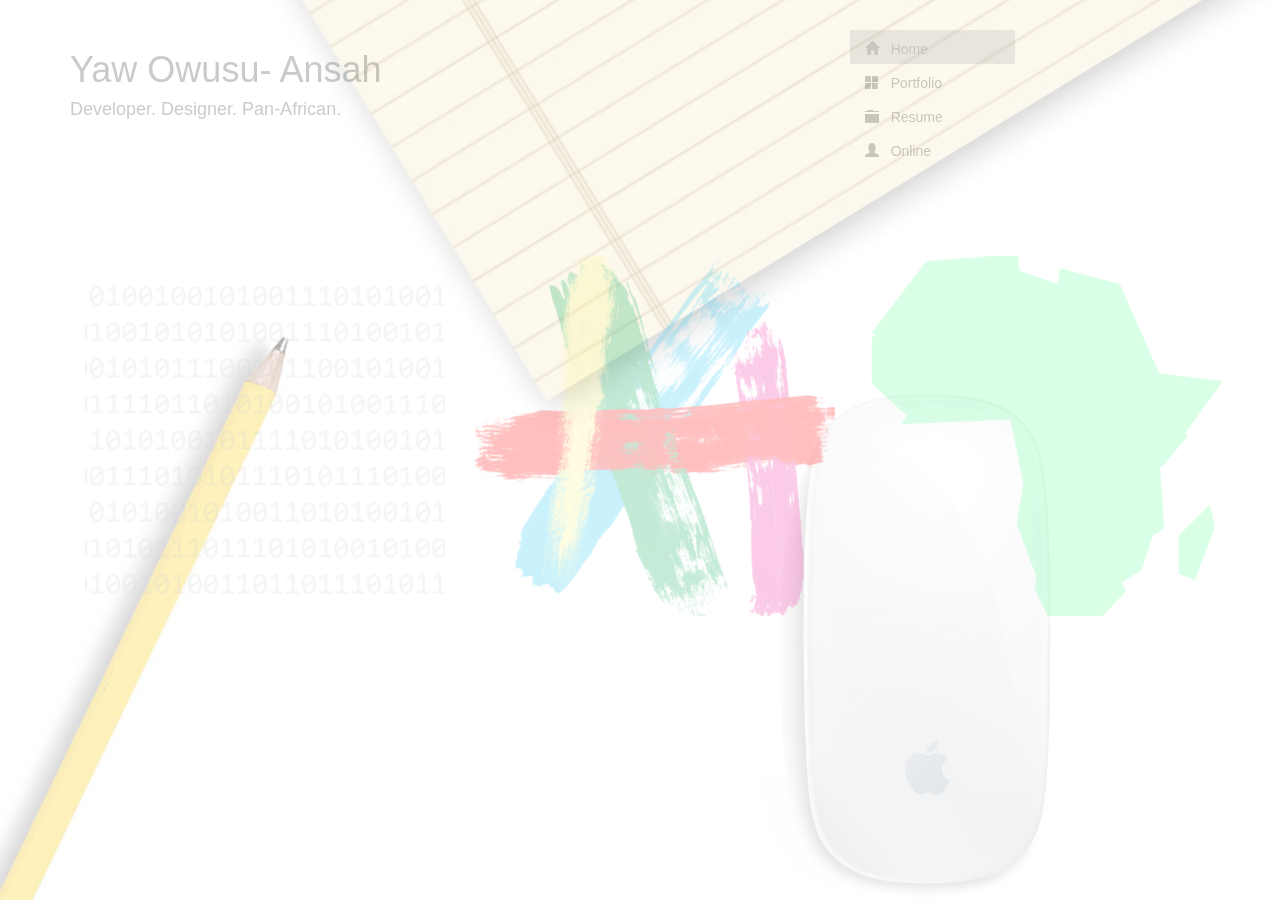
==== index.html @ 695a7298 "Initial Commit" ====
<!DOCTYPE html>

<html lang="en">
<head>
	<meta charset="utf-8">
	<meta content="IE=edge" http-equiv="X-UA-Compatible">
	<meta content="width=device-width, initial-scale=1" name="viewport">

	<title>Yaw</title>


	<link href="bootstrap/css/custom.css" rel="stylesheet">

	<script src="http://ajax.googleapis.com/ajax/libs/jquery/1.11.0/jquery.min.js"></script>

	<link rel="shortcut icon" href="img/favicon.ico" type="image/x-icon">
	<link rel="icon" href="img/favicon.ico" type="image/x-icon">

	<!-- Bootstrap -->
	<link href="bootstrap/css/bootstrap.min.css" rel="stylesheet">
	<!-- HTML5 Shim and Respond.js IE8 support of HTML5 elements and media queries -->
	<!-- WARNING: Respond.js doesn't work if you view the page via file:// -->
	<!--[if lt IE 9]>
	  <script src="https://oss.maxcdn.com/libs/html5shiv/3.7.0/html5shiv.js"></script>
	  <script src="https://oss.maxcdn.com/libs/respond.js/1.4.2/respond.min.js"></script>
	<![endif]-->

	<script type="text/javascript">
		$(document).ready(function() {
		    $("body").css("display", "none");
		    $("header").fadeIn(1000);
		    $("body").fadeIn(2000);

		    $("a.transition").click(function(event){
				event.preventDefault();
				linkLocation = this.href;
				$("body").fadeOut(500, redirectPage);      
			});
		 
			function redirectPage() {
				window.location = linkLocation;
			}    
		});
	</script>

</head>

<body>
	<!-- 
	  ********************************
		 Navigation 
	  ******************************** 
	  -->


	<div class="container" id="header">
		<div class="row">
			<div class="col-md-8" color="">
				<h1>Yaw Owusu- Ansah</h1>
				<h4>Developer. Designer. Pan-African.</h4>
			</div>

			<div class="col-md-2">
				<nav >
					<ul class="nav">
						<li class="active"><a href="#"><span class="glyphicon glyphicon-home"></span> &nbsp Home</a></li>

						<li><a href="http://designedbylw.com/#projects" class="transition"><span class="glyphicon glyphicon-th-large"></span> &nbsp Portfolio</a></li>

						<li><a href="resume" class="transition"><span class="glyphicon glyphicon-folder-close"></span> &nbsp Resume</a></li>

						<li><a href="#" class="transition"><span class="glyphicon glyphicon-user"></span> &nbsp Online</a></li>


					</ul>
				</nav>
			</div>
			<div class="col-md-1">
		</div>
	</div>

	<!-- 
	  ********************************
		 content 
	  ******************************** 
	  -->

	<div class="container" id="grid">
		<div class="row">
			<div class="col-md-4">
				<figure>
					<a href="#" ><img src="img/develop.png"></a>
					<figcaption>
	                	<h3>Developer</h3>
	                	<p>French-vanilla fuelled code lies somewhere between a hobby an an obsession. I also use it for work.</p>
            		</figcaption>
				</figure>
			</div>
			<div class="col-md-4">
				<figure>
					<a href="#" ><img src="img/design.png"></a>
					<figcaption>
	                	<h3>Designer</h3>
	                	<p>Perfect design is what keeps me resizing one square till I'm certain. It could take hours.</p>
            		</figcaption>
				</figure>
			</div>
			<div class="col-md-4">
			<figure>
					<a href="#" ><img src="img/panafrican.png"></a>
					<figcaption>
	                	<h3>Pan-African</h3>
	                	<p>A car engine needs fuel. A torchlight needs battries. Africa needs young and passionate people.</p>
            		</figcaption>
				</figure>
			</div>
		</div>
	</div>

	<!-- jQuery (necessary for Bootstrap's JavaScript plugins) -->
	<script src=
	"https://ajax.googleapis.com/ajax/libs/jquery/1.11.0/jquery.min.js"></script>

	<!-- Include all compiled plugins (below), or include individual files as needed -->
	<script src="bootstrap/js/bootstrap.min.js"></script>
</body>
</html>
---- bootstrap/css/custom.css ----
html { 
    background: url(../../img/bg.png) no-repeat center center fixed; 
    -webkit-background-size: cover;
    -moz-background-size: cover;
    -o-background-size: cover;
    background-size: cover;
}

body{
	padding-top: 30px;
    background: transparent !important;
}
nav{
	line-height: 7px;
}

a{
    color: #333 !important;

}

.active{
    background-color: #aeaeae !important;
}

#grid{
	padding-top: 90px;
}

#grid figure {
    margin: 0;
    position: relative;
}

#grid img{
	max-width: 100%;
	display: block;
    position: relative;
}

#grid h3{
	color: #000;
}
#grid figcaption {
    position: absolute;
    width: 100%;
    height: 10%;
    opacity: 0;
    backface-visibility: hidden;
    bottom: 0;
    left: 0;
    padding: 20px;
    background: #C2C2C2;
    color: #333;
    -webkit-transition: all 0.3s ease-in-out;
    -moz-transition: all 0.3s ease-in-out;
    transition: all 0.3s ease-in-out;
    overflow: hidden;
}

#grid figure:hover figcaption,
#grid figure.cs-hover figcaption {
    opacity: 0.9;
    height: 50%;
}
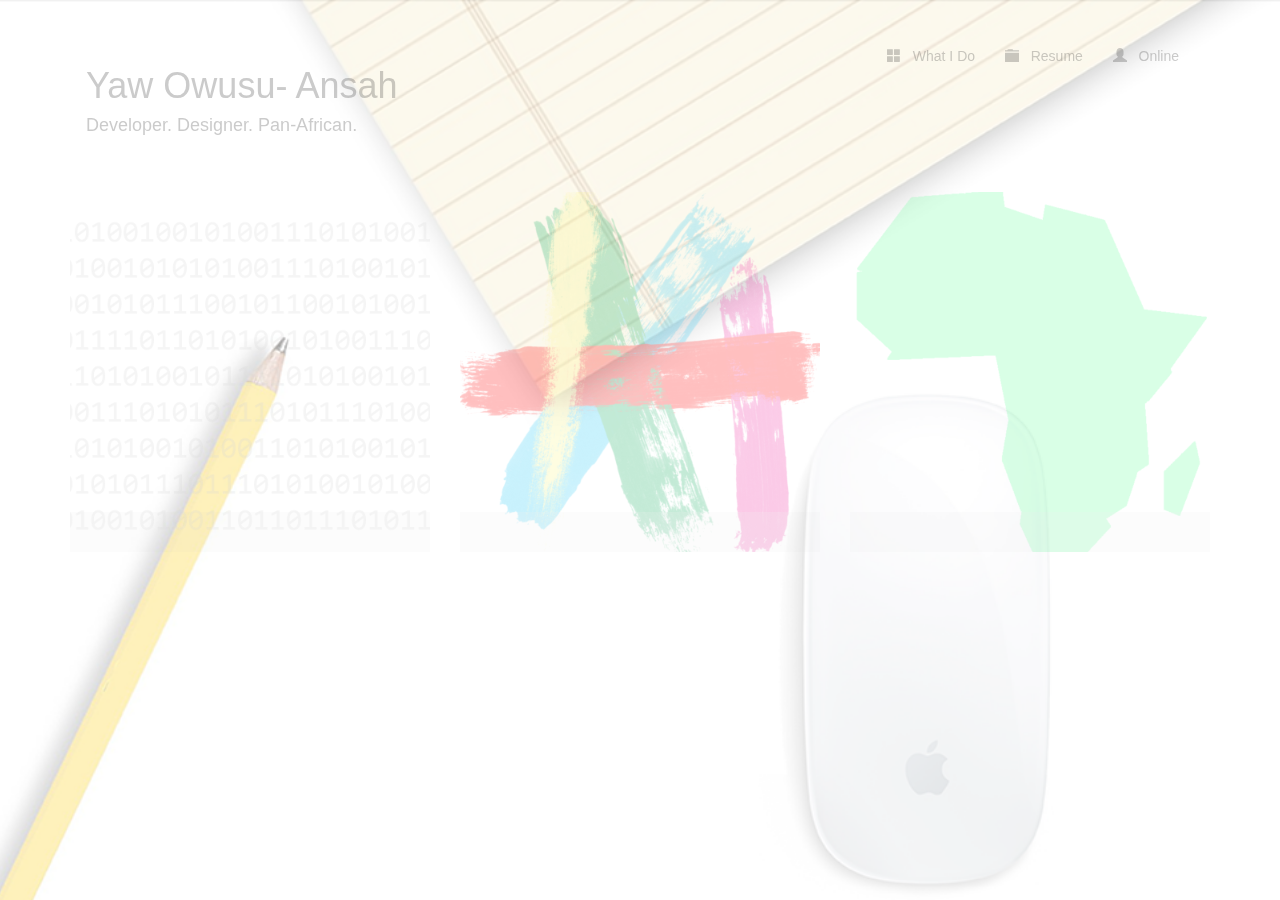
==== commit 19c4447b: "Cleaned up Pages and menu" ====
--- a/index.html
+++ b/index.html
@@ -2,126 +2,109 @@
 
 <html lang="en">
 <head>
-	<meta charset="utf-8">
-	<meta content="IE=edge" http-equiv="X-UA-Compatible">
-	<meta content="width=device-width, initial-scale=1" name="viewport">
+    <meta charset="utf-8">
+    <meta content="IE=edge" http-equiv="X-UA-Compatible">
+    <meta content="width=device-width, initial-scale=1" name="viewport">
 
-	<title>Yaw</title>
+    <title>Yaw</title>
+
+    <script src="http://ajax.googleapis.com/ajax/libs/jquery/1.11.0/jquery.min.js"></script>
+
+    <link rel="icon" href="img/favicon.ico" type="image/x-icon">
+
+    <!-- Bootstrap -->
+    <link href="https://maxcdn.bootstrapcdn.com/bootstrap/3.3.5/css/bootstrap.min.css" rel="stylesheet">
+    <script src="https://maxcdn.bootstrapcdn.com/bootstrap/3.3.5/js/bootstrap.min.js"></script>
+    <!-- HTML5 Shim and Respond.js IE8 support of HTML5 elements and media queries -->
+    <!-- WARNING: Respond.js doesn't work if you view the page via file:// -->
+    <!--[if lt IE 9]>
+    <script src="https://oss.maxcdn.com/libs/html5shiv/3.7.0/html5shiv.js"></script>
+    <script src="https://oss.maxcdn.com/libs/respond.js/1.4.2/respond.min.js"></script>
+    <![endif]-->
 
 
-	<link href="bootstrap/css/custom.css" rel="stylesheet">
-
-	<script src="http://ajax.googleapis.com/ajax/libs/jquery/1.11.0/jquery.min.js"></script>
-
-	<link rel="shortcut icon" href="img/favicon.ico" type="image/x-icon">
-	<link rel="icon" href="img/favicon.ico" type="image/x-icon">
-
-	<!-- Bootstrap -->
-	<link href="bootstrap/css/bootstrap.min.css" rel="stylesheet">
-	<!-- HTML5 Shim and Respond.js IE8 support of HTML5 elements and media queries -->
-	<!-- WARNING: Respond.js doesn't work if you view the page via file:// -->
-	<!--[if lt IE 9]>
-	  <script src="https://oss.maxcdn.com/libs/html5shiv/3.7.0/html5shiv.js"></script>
-	  <script src="https://oss.maxcdn.com/libs/respond.js/1.4.2/respond.min.js"></script>
-	<![endif]-->
-
-	<script type="text/javascript">
-		$(document).ready(function() {
-		    $("body").css("display", "none");
-		    $("header").fadeIn(1000);
-		    $("body").fadeIn(2000);
-
-		    $("a.transition").click(function(event){
-				event.preventDefault();
-				linkLocation = this.href;
-				$("body").fadeOut(500, redirectPage);      
-			});
-		 
-			function redirectPage() {
-				window.location = linkLocation;
-			}    
-		});
-	</script>
+    <link href="css/custom.css" rel="stylesheet">
+    <script src="js/script.js"></script>
 
 </head>
 
 <body>
-	<!-- 
-	  ********************************
-		 Navigation 
-	  ******************************** 
-	  -->
+<!--
+  ********************************
+     Navigation
+  ********************************
+  -->
 
 
-	<div class="container" id="header">
-		<div class="row">
-			<div class="col-md-8" color="">
-				<h1>Yaw Owusu- Ansah</h1>
-				<h4>Developer. Designer. Pan-African.</h4>
-			</div>
+<div class="container" id="header">
+    <nav class="navbar navbar-fixed">
+        <div class="container-fluid">
+            <div class="navbar-header">
+                <a class="navbar-brand" href="/jyoansah">
+                    <h1>Yaw Owusu- Ansah</h1>
+                    <h4>Developer. Designer. Pan-African.</h4>
+                </a>
+            </div>
+            <div>
+                <ul class="nav navbar-nav">
 
-			<div class="col-md-2">
-				<nav >
-					<ul class="nav">
-						<li class="active"><a href="#"><span class="glyphicon glyphicon-home"></span> &nbsp Home</a></li>
+                    <li><a href="portfolio.html" class="transition"><span class="glyphicon glyphicon-th-large"></span>
+                        &nbsp What I Do</a></li>
 
-						<li><a href="http://designedbylw.com/#projects" class="transition"><span class="glyphicon glyphicon-th-large"></span> &nbsp Portfolio</a></li>
+                    <li><a href="resume.html" class="transition"><span class="glyphicon glyphicon-folder-close"></span>
+                        &nbsp Resume</a></li>
 
-						<li><a href="resume" class="transition"><span class="glyphicon glyphicon-folder-close"></span> &nbsp Resume</a></li>
-
-						<li><a href="#" class="transition"><span class="glyphicon glyphicon-user"></span> &nbsp Online</a></li>
+                    <li><a href="contact.html" class="transition"><span class="glyphicon glyphicon-user"></span> &nbsp Online</a>
+                    </li>
+                </ul>
+            </div>
+        </div>
+    </nav>
+</div>
 
 
-					</ul>
-				</nav>
-			</div>
-			<div class="col-md-1">
-		</div>
-	</div>
+<!--
+  ********************************
+     content
+  ********************************
+  -->
 
-	<!-- 
-	  ********************************
-		 content 
-	  ******************************** 
-	  -->
+<div class="container" id="grid">
+    <div class="row">
+        <div class="col-md-4">
+            <figure>
+                <a href="#"><img src="img/develop.png"></a>
+                <figcaption>
+                    <h3>Developer</h3>
 
-	<div class="container" id="grid">
-		<div class="row">
-			<div class="col-md-4">
-				<figure>
-					<a href="#" ><img src="img/develop.png"></a>
-					<figcaption>
-	                	<h3>Developer</h3>
-	                	<p>French-vanilla fuelled code lies somewhere between a hobby an an obsession. I also use it for work.</p>
-            		</figcaption>
-				</figure>
-			</div>
-			<div class="col-md-4">
-				<figure>
-					<a href="#" ><img src="img/design.png"></a>
-					<figcaption>
-	                	<h3>Designer</h3>
-	                	<p>Perfect design is what keeps me resizing one square till I'm certain. It could take hours.</p>
-            		</figcaption>
-				</figure>
-			</div>
-			<div class="col-md-4">
-			<figure>
-					<a href="#" ><img src="img/panafrican.png"></a>
-					<figcaption>
-	                	<h3>Pan-African</h3>
-	                	<p>A car engine needs fuel. A torchlight needs battries. Africa needs young and passionate people.</p>
-            		</figcaption>
-				</figure>
-			</div>
-		</div>
-	</div>
+                    <p>French-vanilla fuelled code lies somewhere between a hobby an an obsession. I also use it for
+                        work.</p>
+                </figcaption>
+            </figure>
+        </div>
+        <div class="col-md-4">
+            <figure>
+                <a href="#"><img src="img/design.png"></a>
+                <figcaption>
+                    <h3>Designer</h3>
 
-	<!-- jQuery (necessary for Bootstrap's JavaScript plugins) -->
-	<script src=
-	"https://ajax.googleapis.com/ajax/libs/jquery/1.11.0/jquery.min.js"></script>
+                    <p>Perfect design is what keeps me resizing one square till I'm certain. It could take hours.</p>
+                </figcaption>
+            </figure>
+        </div>
+        <div class="col-md-4">
+            <figure>
+                <a href="#"><img src="img/panafrican.png"></a>
+                <figcaption>
+                    <h3>Pan-African</h3>
 
-	<!-- Include all compiled plugins (below), or include individual files as needed -->
-	<script src="bootstrap/js/bootstrap.min.js"></script>
+                    <p>A car engine needs fuel. A torchlight needs battries. Africa needs young and passionate
+                        people.</p>
+                </figcaption>
+            </figure>
+        </div>
+    </div>
+</div>
+
 </body>
 </html>--- a/css/custom.css
+++ b/css/custom.css
@@ -0,0 +1,70 @@
+html { 
+    background: url(../img/bg.png) no-repeat center center fixed;
+    -webkit-background-size: cover;
+    -moz-background-size: cover;
+    -o-background-size: cover;
+    background-size: cover;
+}
+
+body{
+	padding-top: 30px;
+    background: transparent !important;
+}
+nav{
+	line-height: 7px;
+}
+.navbar-nav{
+    float: right;
+}
+
+a{
+    color: #333 !important;
+
+}
+
+.active{
+    background-color: #aeaeae !important;
+}
+
+#grid{
+	padding-top: 90px;
+}
+
+#grid figure {
+    margin: 0;
+    position: relative;
+}
+
+#grid img{
+	max-width: 100%;
+	display: block;
+    position: relative;
+}
+
+#grid h3{
+	color: #000;
+}
+#grid figcaption {
+    position: absolute;
+    width: 100%;
+    height: 10%;
+    opacity: .2;
+    backface-visibility: hidden;
+    bottom: 0;
+    left: 0;
+    padding: 20px;
+    background: #C2C2C2;
+    color: #333;
+    -webkit-transition: all 0.3s ease-in-out;
+    -moz-transition: all 0.3s ease-in-out;
+    transition: all 0.3s ease-in-out;
+    overflow: hidden;
+}
+
+#grid figure:hover figcaption,
+#grid figure.cs-hover figcaption {
+    opacity: 0.9;
+    height: 50%;
+}
+
+
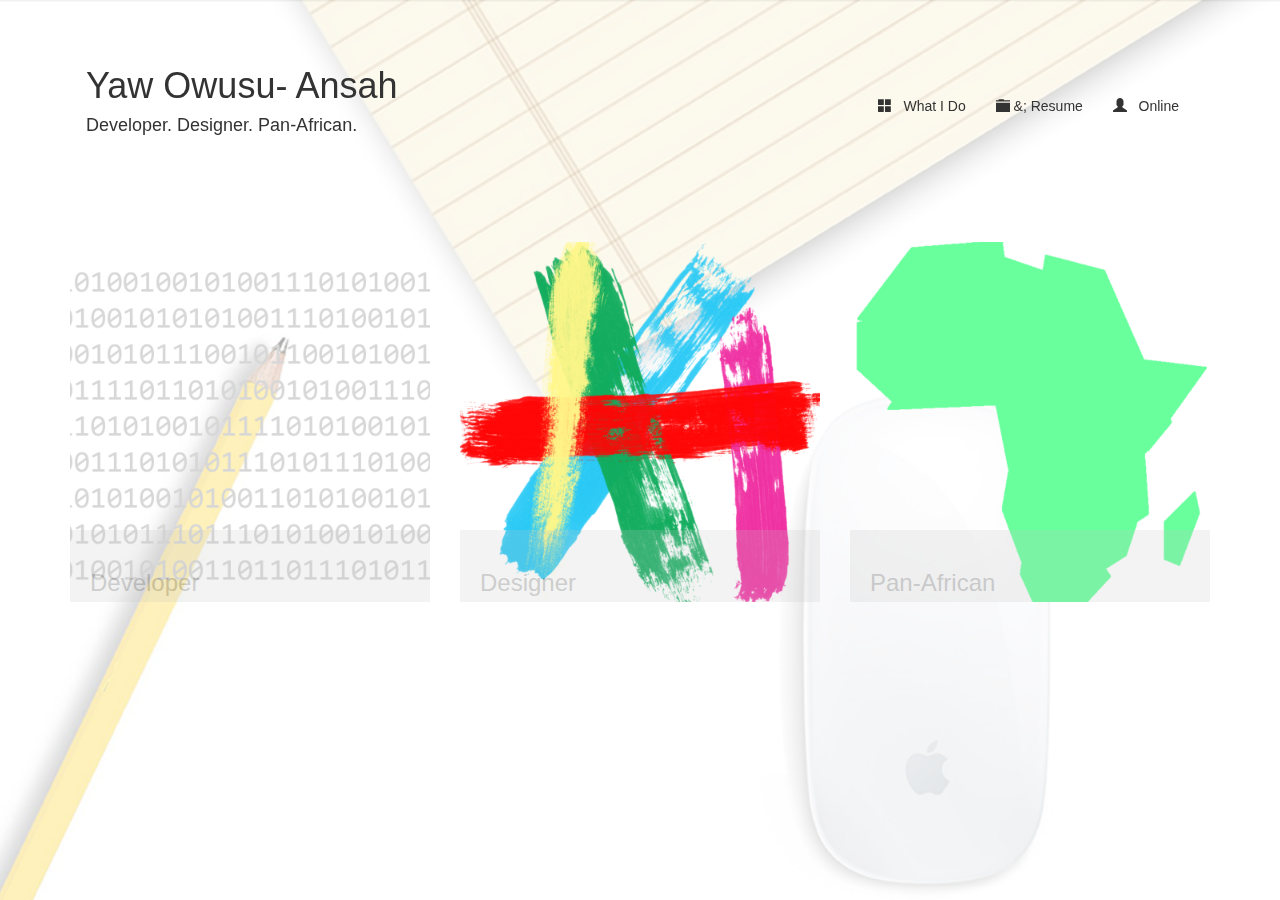
==== commit dc4ea119: "Contact page content. Minor change to menu" ====
--- a/index.html
+++ b/index.html
@@ -49,12 +49,13 @@
                 <ul class="nav navbar-nav">
 
                     <li><a href="portfolio.html" class="transition"><span class="glyphicon glyphicon-th-large"></span>
-                        &nbsp What I Do</a></li>
+                        &nbsp; What I Do</a></li>
 
                     <li><a href="resume.html" class="transition"><span class="glyphicon glyphicon-folder-close"></span>
-                        &nbsp Resume</a></li>
+                        &; Resume</a></li>
 
-                    <li><a href="contact.html" class="transition"><span class="glyphicon glyphicon-user"></span> &nbsp Online</a>
+                    <li><a href="contact.html" class="transition"><span class="glyphicon glyphicon-user"></span>
+                        &nbsp; Online</a>
                     </li>
                 </ul>
             </div>
--- a/css/custom.css
+++ b/css/custom.css
@@ -14,6 +14,7 @@
 	line-height: 7px;
 }
 .navbar-nav{
+    margin-top: 50px;
     float: right;
 }
 
@@ -47,7 +48,7 @@
 #grid figcaption {
     position: absolute;
     width: 100%;
-    height: 10%;
+    height: 20%;
     opacity: .2;
     backface-visibility: hidden;
     bottom: 0;
@@ -62,9 +63,31 @@
 }
 
 #grid figure:hover figcaption,
-#grid figure.cs-hover figcaption {
+#grid figure.cs-hover figcaption{
     opacity: 0.9;
     height: 50%;
 }
 
+#grid figcaption.sml {
+    height: 30%;
+}
+#grid figure:hover figcaption.sml,
+#grid figure.cs-hover figcaption.sml{
+    opacity: 0.95;
+    height: 90%;
+    text-decoration: none;
+}
 
+.contact li{
+    list-style: none;
+}
+
+.contact{
+    text-align: center;
+}
+
+.contact a:hover{
+    text-decoration: none;
+    color: #4169e1;
+}
+
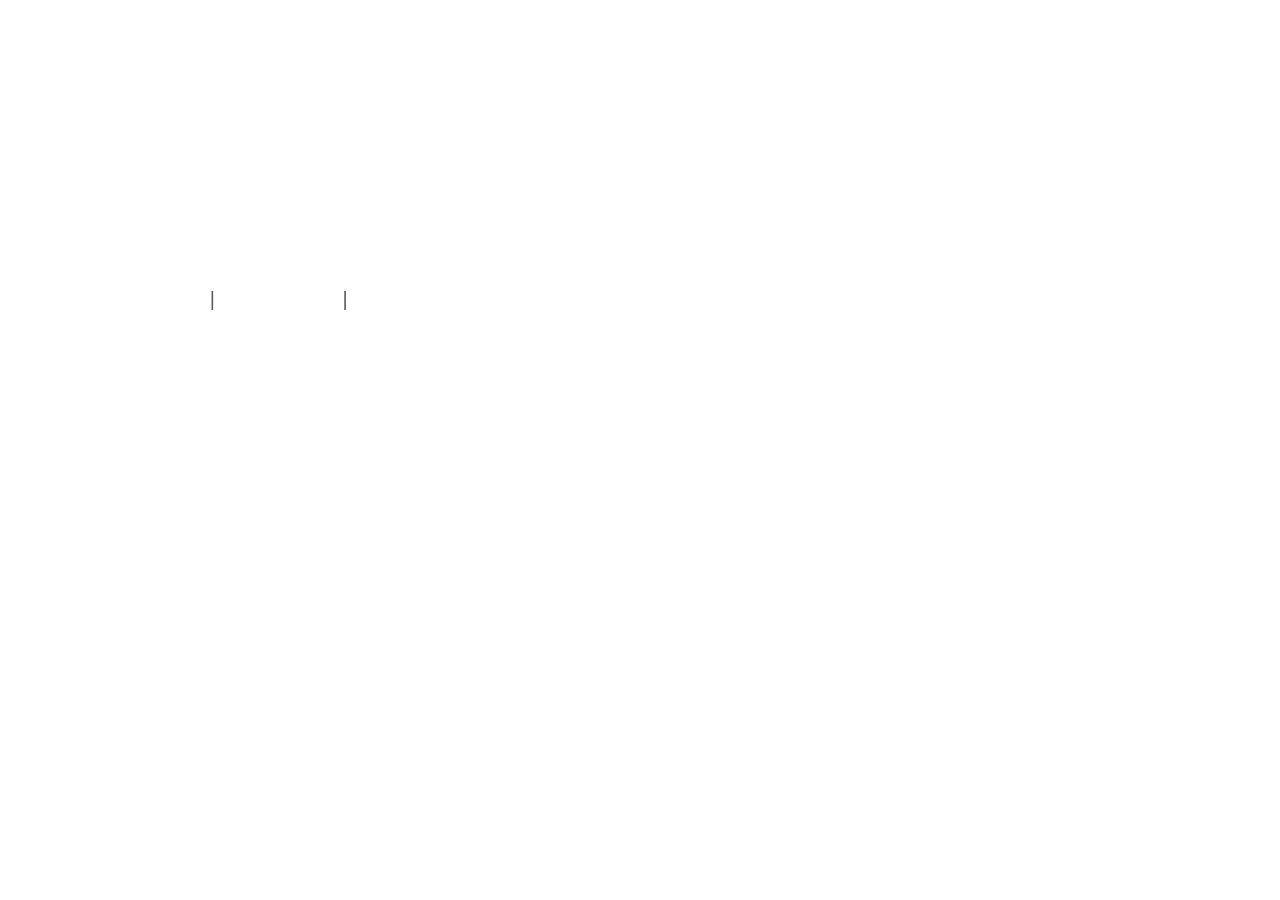
==== commit a9541ec3: "Start of redesign for cleaner more anuimated website." ====
--- a/index.html
+++ b/index.html
@@ -15,6 +15,10 @@
     <!-- Bootstrap -->
     <link href="https://maxcdn.bootstrapcdn.com/bootstrap/3.3.5/css/bootstrap.min.css" rel="stylesheet">
     <script src="https://maxcdn.bootstrapcdn.com/bootstrap/3.3.5/js/bootstrap.min.js"></script>
+
+    <!-- Font Awesome -->
+    <link rel="stylesheet" href="https://maxcdn.bootstrapcdn.com/font-awesome/4.4.0/css/font-awesome.min.css">
+
     <!-- HTML5 Shim and Respond.js IE8 support of HTML5 elements and media queries -->
     <!-- WARNING: Respond.js doesn't work if you view the page via file:// -->
     <!--[if lt IE 9]>
@@ -29,83 +33,39 @@
 </head>
 
 <body>
-<!--
-  ********************************
-     Navigation
-  ********************************
-  -->
 
-
-<div class="container" id="header">
-    <nav class="navbar navbar-fixed">
-        <div class="container-fluid">
-            <div class="navbar-header">
-                <a class="navbar-brand" href="/jyoansah">
-                    <h1>Yaw Owusu- Ansah</h1>
-                    <h4>Developer. Designer. Pan-African.</h4>
-                </a>
-            </div>
-            <div>
-                <ul class="nav navbar-nav">
-
-                    <li><a href="portfolio.html" class="transition"><span class="glyphicon glyphicon-th-large"></span>
-                        &nbsp; What I Do</a></li>
-
-                    <li><a href="resume.html" class="transition"><span class="glyphicon glyphicon-folder-close"></span>
-                        &; Resume</a></li>
-
-                    <li><a href="contact.html" class="transition"><span class="glyphicon glyphicon-user"></span>
-                        &nbsp; Online</a>
-                    </li>
-                </ul>
+    <div class="container">
+        <div class="row">
+            <div class="title col-md-6 col-md-offset-0">
+                <h1>Yaw Owusu-Ansah</h1>
+                <h3>
+                    <button class="menu" name="Develop">
+                        <span letters="Developer">Developer</span>
+                    </button>
+                    |
+                    <button class="menu" name="Design">
+                        <span letters="Designer">Designer</span>
+                    </button>
+                    |
+                    <button class="menu" name="Africa">
+                        <span letters="Pan-African">Pan-African</span>
+                    </button>
+                    <button class="menu home" name="close">
+                        <i class="fa fa-times"></i>
+                    </button>
+                </h3>
             </div>
         </div>
-    </nav>
-</div>
 
+        <div class="row">
+            <div class="content col-md-6 col-md-offset-0">
+                <p class="desc Develop">French-vanilla fuelled code lies somewhere between a hobby an an obsession. I also use it for work.</p>
+                <p class="desc Design">Perfect design is what keeps me resizing one square till I'm certain. It could take hours.</p>
+                <p class="desc Africa">A car engine needs fuel. A torchlight needs battries. Africa needs young and passionate people.</p>
+            </div>
+        </div>
 
-<!--
-  ********************************
-     content
-  ********************************
-  -->
-
-<div class="container" id="grid">
-    <div class="row">
-        <div class="col-md-4">
-            <figure>
-                <a href="#"><img src="img/develop.png"></a>
-                <figcaption>
-                    <h3>Developer</h3>
-
-                    <p>French-vanilla fuelled code lies somewhere between a hobby an an obsession. I also use it for
-                        work.</p>
-                </figcaption>
-            </figure>
-        </div>
-        <div class="col-md-4">
-            <figure>
-                <a href="#"><img src="img/design.png"></a>
-                <figcaption>
-                    <h3>Designer</h3>
-
-                    <p>Perfect design is what keeps me resizing one square till I'm certain. It could take hours.</p>
-                </figcaption>
-            </figure>
-        </div>
-        <div class="col-md-4">
-            <figure>
-                <a href="#"><img src="img/panafrican.png"></a>
-                <figcaption>
-                    <h3>Pan-African</h3>
-
-                    <p>A car engine needs fuel. A torchlight needs battries. Africa needs young and passionate
-                        people.</p>
-                </figcaption>
-            </figure>
-        </div>
     </div>
-</div>
 
 </body>
 </html>--- a/css/custom.css
+++ b/css/custom.css
@@ -1,93 +1,144 @@
-html { 
-    background: url(../img/bg.png) no-repeat center center fixed;
+html {
+    background: url(../img/bg1.png) no-repeat center center fixed;
     -webkit-background-size: cover;
     -moz-background-size: cover;
     -o-background-size: cover;
     background-size: cover;
 }
 
-body{
+
+/*------------------------------------------------------*/
+/*  General                                             */
+/*------------------------------------------------------*/
+
+
+body {
 	padding-top: 30px;
     background: transparent !important;
-}
-nav{
-	line-height: 7px;
-}
-.navbar-nav{
-    margin-top: 50px;
-    float: right;
+    background-size: cover;
+    font-size: 16px;
 }
 
-a{
-    color: #333 !important;
-
+p {
+    color: #ffffff;
 }
 
-.active{
-    background-color: #aeaeae !important;
+a {
+    color: #ffffff !important;
+    text-decoration: none !important;
 }
 
-#grid{
-	padding-top: 90px;
-}
-
-#grid figure {
-    margin: 0;
-    position: relative;
-}
-
-#grid img{
-	max-width: 100%;
-	display: block;
-    position: relative;
-}
-
-#grid h3{
-	color: #000;
-}
-#grid figcaption {
-    position: absolute;
-    width: 100%;
-    height: 20%;
-    opacity: .2;
-    backface-visibility: hidden;
-    bottom: 0;
-    left: 0;
-    padding: 20px;
-    background: #C2C2C2;
-    color: #333;
-    -webkit-transition: all 0.3s ease-in-out;
-    -moz-transition: all 0.3s ease-in-out;
-    transition: all 0.3s ease-in-out;
-    overflow: hidden;
-}
-
-#grid figure:hover figcaption,
-#grid figure.cs-hover figcaption{
-    opacity: 0.9;
-    height: 50%;
-}
-
-#grid figcaption.sml {
-    height: 30%;
-}
-#grid figure:hover figcaption.sml,
-#grid figure.cs-hover figcaption.sml{
-    opacity: 0.95;
-    height: 90%;
+a:hover {
+    color: inherit;
     text-decoration: none;
 }
 
-.contact li{
-    list-style: none;
+
+.container {
 }
 
-.contact{
-    text-align: center;
+.row {
+    margin-bottom: 20px;
 }
 
-.contact a:hover{
-    text-decoration: none;
-    color: #4169e1;
+/*------------------------------------------------------*/
+/*  Header                                              */
+/*------------------------------------------------------*/
+
+
+.title h1 {
+    color: #ffffff !important;
+    font-variant: small-caps;
+    font-size: 48px;
+    -webkit-transition: opacity 1s;
+    transition: opacity 1s;
 }
 
+.h3, h3 {
+    font-size: 20px;
+    margin-bottom: 5px;
+    margin-top: 5px;
+    text-transform: uppercase;
+}
+
+
+
+.title{
+    margin-top: 15%;
+    -webkit-transition: margin 1s;
+    transition: margin 1s;
+}
+
+
+.menu {
+    text-transform: uppercase;
+    font-weight: 400;
+    color: #ffffff;
+    display: inline-block;
+    border: none;
+    background: none;
+    vertical-align: middle;
+    position: relative;
+    overflow: hidden;
+    z-index: 1;
+}
+
+.menu .desc{
+    position: absolute;
+    visibility: hidden;
+}
+
+.menu span {
+    position: relative;
+    -webkit-transition: color 0.5s;
+    transition: color 0.5s;
+}
+
+.menu:hover span {
+    color: transparent;
+}
+
+.menu span::before{
+    color: #bbbbbb;
+    opacity: 0;
+    -webkit-transition: -webkit-transform 0.5s, opacity 0.5s;
+    transition: transform 0.5s, opacity 0.5s;
+}
+
+.menu span::before {
+    content: attr(letters);
+    position: absolute;
+    left:0;
+    -webkit-transform: translate3d(-5px,0,0);
+    transform: translate3d(-5px,0,0);
+}
+
+.menu:hover span::before{
+    opacity: 1;
+    -webkit-transform: scale3d(1,1,1);
+    transform: scale3d(1,1,1);
+}
+
+.menu.selected{
+    outline: thin dotted;
+    outline: 5px auto -webkit-focus-ring-color;
+    outline-offset: -2px;
+}
+
+.menu.home{
+    display: none;
+    opacity: .5;
+}
+
+/*------------------------------------------------------*/
+/*  Content                                             */
+/*------------------------------------------------------*/
+
+.content{
+    display: none;
+}
+
+.desc{
+    display: none;
+    position: absolute;
+}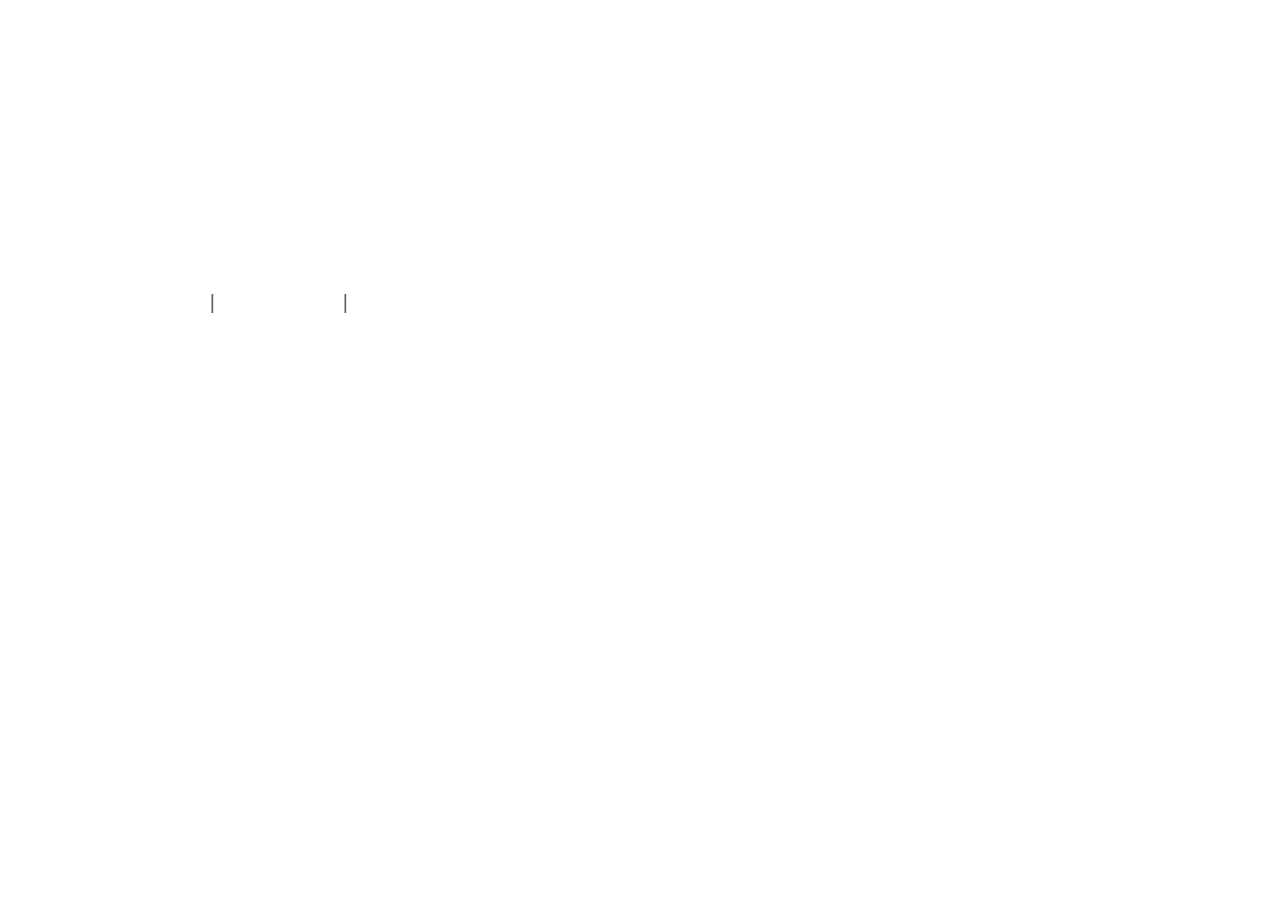
==== commit fba14f0e: "Redesign. Most done. Ready to go live." ====
--- a/index.html
+++ b/index.html
@@ -36,17 +36,17 @@
 
     <div class="container">
         <div class="row">
-            <div class="title col-md-6 col-md-offset-0">
+            <div class="title col-md-5 col-md-offset-0">
                 <h1>Yaw Owusu-Ansah</h1>
                 <h3>
                     <button class="menu" name="Develop">
                         <span letters="Developer">Developer</span>
                     </button>
-                    |
+                    <i>|</i>
                     <button class="menu" name="Design">
                         <span letters="Designer">Designer</span>
                     </button>
-                    |
+                    <i>|</i>
                     <button class="menu" name="Africa">
                         <span letters="Pan-African">Pan-African</span>
                     </button>
@@ -58,10 +58,130 @@
         </div>
 
         <div class="row">
-            <div class="content col-md-6 col-md-offset-0">
-                <p class="desc Develop">French-vanilla fuelled code lies somewhere between a hobby an an obsession. I also use it for work.</p>
-                <p class="desc Design">Perfect design is what keeps me resizing one square till I'm certain. It could take hours.</p>
-                <p class="desc Africa">A car engine needs fuel. A torchlight needs battries. Africa needs young and passionate people.</p>
+            <div class="content col-md-5 col-md-offset-0">
+                <div class="desc Develop">
+                    <p>French-vanilla coffee fuelled code lies somewhere between a hobby an an obsession. I also use it for work.</p>
+
+                    <p>This year, I'm on a mission to improve my development and show the world what is possible through code.
+                        Follow my journey as I strive to build up my code portfolio. </p>
+
+                    <p>Work Experience:</p>
+
+                    <div>
+                        <a href="Resume.pdf" target="_blank">
+                        <button class="action button"><i class="fa fa-file-text icon fa-2x"></i><span>Resume</span></button>
+                        </a>
+                        <a href="https://github.com/jyoansah"  target="_blank">
+                         <button class="action button"> <i class="fa fa-github fa-2x icon"></i><span>Github</span></button>
+                        </a>
+                    </div>
+
+
+                    <div class="work">
+                        <div class="scroll prevButton col-md-1"><i class="fa fa-angle-left fa-4x"></i></div>
+                        <div class="col-md-10">
+                            <figure class="item current">
+                                <img src="img/ims.png">
+                                <figcaption>
+                                    <ul>
+                                        <li>Bash & Shell Scripting</li>
+                                        <li>Java Spring</li>
+                                        <li>Data Warehousing</li>
+                                    </ul>
+                                </figcaption>
+                            </figure>
+
+                            <figure class="item">
+                                <img src="img/slf.png">
+                                <figcaption>
+                                    <ul>
+                                        <li>Java and C#</li>
+                                        <li>Apache Struts</li>
+                                        <li>Apache POI</li>
+                                    </ul>
+                                </figcaption>
+                            </figure>
+
+                            <figure class="item">
+                                <img src="img/bb.png">
+                                <figcaption>
+                                    <ul>
+                                        <li>MVC</li>
+                                        <li>C, C++</li>
+                                        <li>QNX</li>
+                                    </ul>
+                                </figcaption>
+                            </figure>
+
+                            <figure class="item">
+                                <img src="img/ncr.png">
+                                <figcaption>
+                                    <ul>
+                                        <li>Java & JSP</li>
+                                        <li>SQL</li>
+                                        <li>Javascript</li>
+                                    </ul>
+                                </figcaption>
+                            </figure>
+                        </div>
+                        <div class="scroll nextButton col-md-1"><i class="fa fa-angle-right fa-4x"></i></div>
+                    </div>
+
+
+                </div>
+
+                <div class="desc Design">
+                    <p>Perfect design is what keeps me resizing one square till I'm certain. It could take hours.</p>
+
+                    <p>I care a lot about making the world a better place. Design encapsulates this concept by adding beauty
+                        to life. Check out how I believe design can change the world.</p>
+
+                    <a href="http://designedbylw.com/">
+                        <button class="action button"> <image class="icon" src="img/lw.png"></image><span>DesignedByLW</span></button>
+                    </a>
+                    <a href="https://www.behance.net/designedbylw">
+                        <button class="action button"> <i class="fa fa-behance fa-2x icon"></i><span>Behance</span></button>
+                    </a>
+
+                </div>
+
+                <div class="desc Africa">
+                    <p>A car engine needs fuel. A torchlight needs batteries. Africa needs young and passionate people.</p>
+
+                    <p>For the past 3 years, I have helped ran an organization founded on making Africa a better place.
+                        My assignment in the University of Waterloo's African Student Association is complete but my mission
+                        as a son of Africa is far from done.</p>
+
+                    <a href="https://uwasa.uwaterloo.ca">
+                        <button class="action button" style="left: 20%"><image class="icon" src="img/uwasa.png"></i><span>UWASA</span></button>
+                    </a>
+
+                </div>
+
+
+
+            </div>
+        </div>
+
+        <div class="row">
+            <div class="contact col-md-5 col-md-offset-0">
+                <div class="col-md-2">
+                    <a href="mailto:jyoansah@gmail.com"><i class="fa fa-envelope "></i></a>
+                </div>
+                <div class="col-md-2">
+                    <a href="https://ca.linkedin.com/in/jyoansah"><i class="fa fa-linkedin"></i></a>
+                </div>
+                <div class="col-md-2">
+                    <a href="https://www.facebook.com/jyoansah"><i class="fa fa-facebook"></i></a>
+                </div>
+                <div class="col-md-2">
+                    <a href="https://twitter.com/jyoansah"><i class="fa fa-twitter"></i></a>
+                </div>
+                <div class="col-md-2">
+                    <a href="https://plus.google.com/u/0/+JefferyYawOwusuAnsah"><i class="fa fa-google-plus"></i></a>
+                </div>
+                <div class="col-md-2"><a href="#"><i class="fa fa-skype"></i></a>
+                </div>
             </div>
         </div>
 
--- a/css/custom.css
+++ b/css/custom.css
@@ -17,10 +17,11 @@
     background: transparent !important;
     background-size: cover;
     font-size: 16px;
+    color: #ffffff
 }
 
 p {
-    color: #ffffff;
+
 }
 
 a {
@@ -29,7 +30,7 @@
 }
 
 a:hover {
-    color: inherit;
+    color: #303030;
     text-decoration: none;
 }
 
@@ -49,7 +50,7 @@
 .title h1 {
     color: #ffffff !important;
     font-variant: small-caps;
-    font-size: 48px;
+    font-size: 50px;
     -webkit-transition: opacity 1s;
     transition: opacity 1s;
 }
@@ -61,7 +62,15 @@
     text-transform: uppercase;
 }
 
-
+.h3 i, h3 i{
+    font-style: normal;
+    color: #303030;
+}
+
+
+p {
+    text-align: justify;
+}
 
 .title{
     margin-top: 15%;
@@ -99,7 +108,7 @@
 }
 
 .menu span::before{
-    color: #bbbbbb;
+    color: #303030;
     opacity: 0;
     -webkit-transition: -webkit-transform 0.5s, opacity 0.5s;
     transition: transform 0.5s, opacity 0.5s;
@@ -128,6 +137,12 @@
 .menu.home{
     display: none;
     opacity: .5;
+    float: right;
+}
+
+.contact{
+    -webkit-transition: opacity 1s;
+    transition: opacity 1s;
 }
 
 /*------------------------------------------------------*/
@@ -141,4 +156,139 @@
 .desc{
     display: none;
     position: absolute;
-}+}
+
+.scroll{
+    color: #ffffff;
+    font-weight: 300;
+    top:10%
+}
+
+.scroll:hover{
+    color: #303030 !important;
+
+}
+
+.work {
+    margin-top: 120px;
+    height: 170px;
+}
+
+.item:first-of-type{
+    display: block;
+}
+
+.item{
+    position: absolute;
+    display: none;
+}
+
+.item img{
+    float: left;
+    width: 100%;
+}
+
+.item figcaption{
+    display: none;
+    top: 30%;
+    position: absolute;
+    margin-left: 170px;
+    min-width: 200px;
+}
+
+.item figcaption li{
+    list-style: none;
+}
+
+
+.action{
+    float: left;
+    /*min-width: 150px;*/
+    /*max-width: 250px;*/
+    display: block;
+    margin-right: 15px;
+    margin-left: 15px;
+    border: none;
+    background: none;
+    color: inherit;
+    vertical-align: middle;
+    position: relative;
+    z-index: 1;
+    -webkit-backface-visibility: hidden;
+    -moz-osx-font-smoothing: grayscale;
+    overflow: hidden;
+    width: 200px;
+}
+
+
+.button:focus {
+    outline: none;
+}
+.button > span {
+    vertical-align: middle;
+}
+
+.action::before {
+    content: '';
+    position: absolute;
+    top: 0;
+    left: 0;
+    width: 100%;
+    height: 100%;
+    border: 1px solid;
+    border-radius: inherit;
+    -webkit-clip-path: polygon(0% 0%, 0% 100%, 35% 100%, 35% 60%, 65% 60%, 65% 100%, 100% 100%, 100% 0%);
+    -webkit-transform: translate3d(0, 100%, 0) translate3d(0, -2px, 0);
+    transform: translate3d(0, 100%, 0) translate3d(0, -2px, 0);
+    -webkit-transform-origin: 50% 100%;
+    transform-origin: 50% 100%;
+}
+
+
+.action::before,
+.action .icon {
+    -webkit-transition: -webkit-transform 0.3s;
+    transition: transform 0.3s;
+    -webkit-transition-timing-function: cubic-bezier(0.75, 0, 0.125, 1);
+    transition-timing-function: cubic-bezier(0.75, 0, 0.125, 1);
+}
+.action .icon {
+    position: absolute;
+    top: 100%;
+    left: 50%;
+    padding: 20px;
+    font-size: 30px;
+    -webkit-transform: translate3d(-50%, 0, 0);
+    transform: translate3d(-50%, 0, 0);
+}
+image .icon{
+    width: 30px;
+}
+
+.action > span {
+    display: block;
+    padding: 20px;
+    -webkit-transition: -webkit-transform 0.3s, opacity 0.3s;
+    transition: transform 0.3s, opacity 0.3s;
+    -webkit-transition-delay: 0.3s;
+    transition-delay: 0.3s;
+}
+.action:hover::before {
+    -webkit-transform: translate3d(0, 0, 0);
+    transform: translate3d(0, 0, 0);
+}
+.action:hover .icon {
+    -webkit-transition-delay: 0.1s;
+    transition-delay: 0.1s;
+    -webkit-transform: translate3d(-50%, -100%, 0);
+    transform: translate3d(-50%, -100%, 0);
+}
+.action:hover > span {
+    opacity: 0;
+    -webkit-transform: translate3d(0, -50%, 0);
+    transform: translate3d(0, -50%, 0);
+    -webkit-transition-delay: 0s;
+    transition-delay: 0s;
+}
+
+
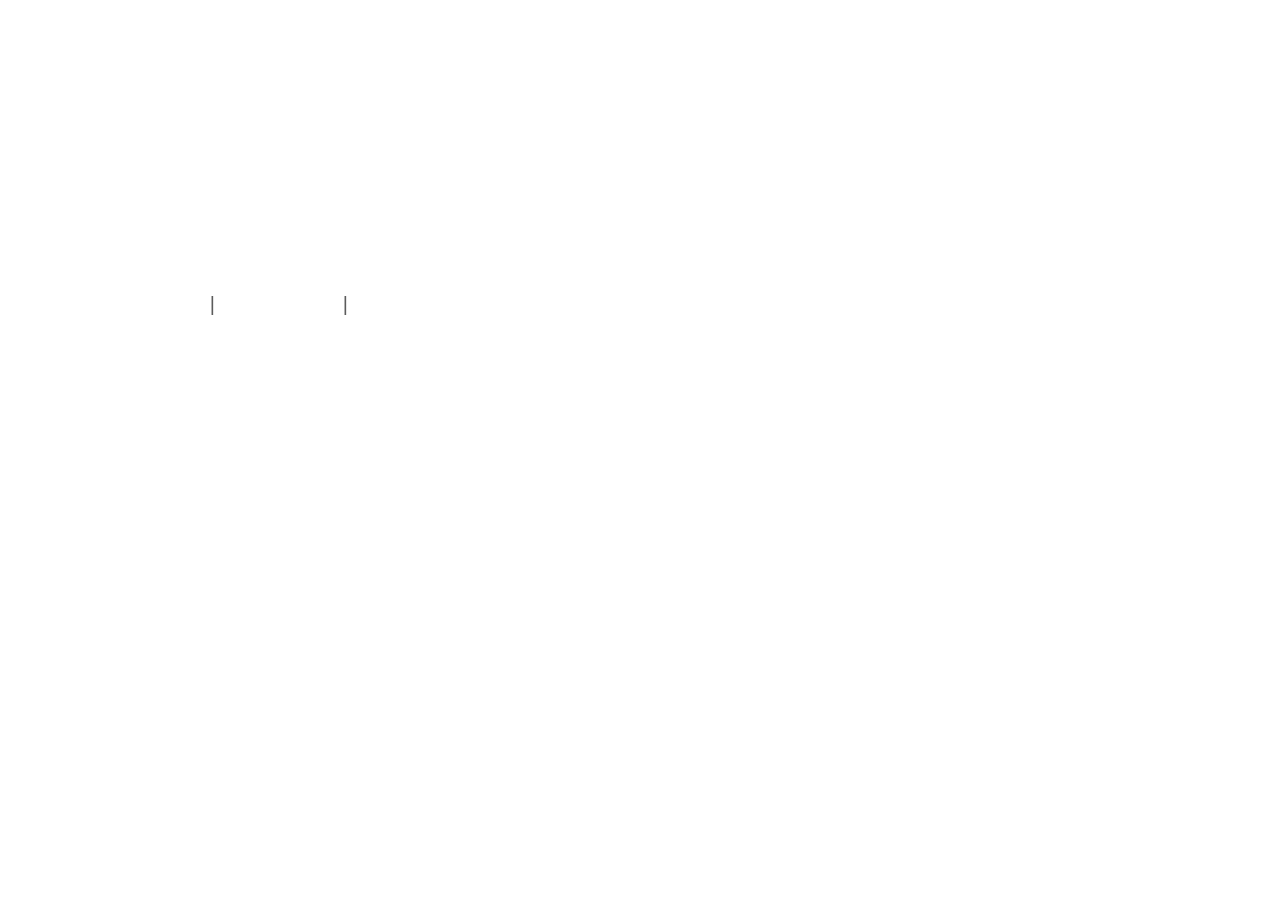
==== commit c3b6282f: "Few Updates" ====
--- a/index.html
+++ b/index.html
@@ -65,19 +65,16 @@
                     <p>This year, I'm on a mission to improve my development and show the world what is possible through code.
                         Follow my journey as I strive to build up my code portfolio. </p>
 
-                    <p>Work Experience:</p>
-
-                    <div>
-                        <a href="Resume.pdf" target="_blank">
-                        <button class="action button"><i class="fa fa-file-text icon fa-2x"></i><span>Resume</span></button>
-                        </a>
-                        <a href="https://github.com/jyoansah"  target="_blank">
-                         <button class="action button"> <i class="fa fa-github fa-2x icon"></i><span>Github</span></button>
-                        </a>
-                    </div>
+                    <a href="Resume.pdf" target="_blank">
+                    <button class="action button"><i class="fa fa-file-text icon fa-2x"></i><span>Resume</span></button>
+                    </a>
+                    <a href="https://github.com/jyoansah"  target="_blank">
+                     <button class="action button"> <i class="fa fa-github fa-2x icon"></i><span>Github</span></button>
+                    </a>
 
 
                     <div class="work">
+                        <p>Work Experience:</p>
                         <div class="scroll prevButton col-md-1"><i class="fa fa-angle-left fa-4x"></i></div>
                         <div class="col-md-10">
                             <figure class="item current">
@@ -136,10 +133,10 @@
                     <p>I care a lot about making the world a better place. Design encapsulates this concept by adding beauty
                         to life. Check out how I believe design can change the world.</p>
 
-                    <a href="http://designedbylw.com/">
+                    <a href="http://designedbylw.com/" target="_blank">
                         <button class="action button"> <image class="icon" src="img/lw.png"></image><span>DesignedByLW</span></button>
                     </a>
-                    <a href="https://www.behance.net/designedbylw">
+                    <a href="https://www.behance.net/designedbylw" target="_blank">
                         <button class="action button"> <i class="fa fa-behance fa-2x icon"></i><span>Behance</span></button>
                     </a>
 
@@ -152,7 +149,7 @@
                         My assignment in the University of Waterloo's African Student Association is complete but my mission
                         as a son of Africa is far from done.</p>
 
-                    <a href="https://uwasa.uwaterloo.ca">
+                    <a href="https://uwasa.uwaterloo.ca" target="_blank">
                         <button class="action button" style="left: 20%"><image class="icon" src="img/uwasa.png"></i><span>UWASA</span></button>
                     </a>
 
@@ -166,22 +163,22 @@
         <div class="row">
             <div class="contact col-md-5 col-md-offset-0">
                 <div class="col-md-2">
-                    <a href="mailto:jyoansah@gmail.com"><i class="fa fa-envelope "></i></a>
+                    <a href="mailto:jyoansah@gmail.com" target="_blank"><i class="fa fa-envelope "></i></a>
                 </div>
                 <div class="col-md-2">
-                    <a href="https://ca.linkedin.com/in/jyoansah"><i class="fa fa-linkedin"></i></a>
+                    <a href="https://ca.linkedin.com/in/jyoansah" target="_blank"><i class="fa fa-linkedin"></i></a>
                 </div>
                 <div class="col-md-2">
-                    <a href="https://www.facebook.com/jyoansah"><i class="fa fa-facebook"></i></a>
+                    <a href="https://www.facebook.com/jyoansah" target="_blank"><i class="fa fa-facebook"></i></a>
                 </div>
                 <div class="col-md-2">
-                    <a href="https://twitter.com/jyoansah"><i class="fa fa-twitter"></i></a>
+                    <a href="https://twitter.com/jyoansah" target="_blank"><i class="fa fa-twitter"></i></a>
                 </div>
                 <div class="col-md-2">
-                    <a href="https://plus.google.com/u/0/+JefferyYawOwusuAnsah"><i class="fa fa-google-plus"></i></a>
+                    <a href="https://plus.google.com/u/0/+JefferyYawOwusuAnsah" target="_blank"><i class="fa fa-google-plus"></i></a>
                 </div>
-                <div class="col-md-2"><a href="#"><i class="fa fa-skype"></i></a>
-                </div>
+                <!-- <div class="col-md-2"><a href="#"><i class="fa fa-skype"></i></a>
+                </div> -->
             </div>
         </div>
 
--- a/css/custom.css
+++ b/css/custom.css
@@ -50,7 +50,7 @@
 .title h1 {
     color: #ffffff !important;
     font-variant: small-caps;
-    font-size: 50px;
+    font-size: 52px;
     -webkit-transition: opacity 1s;
     transition: opacity 1s;
 }
